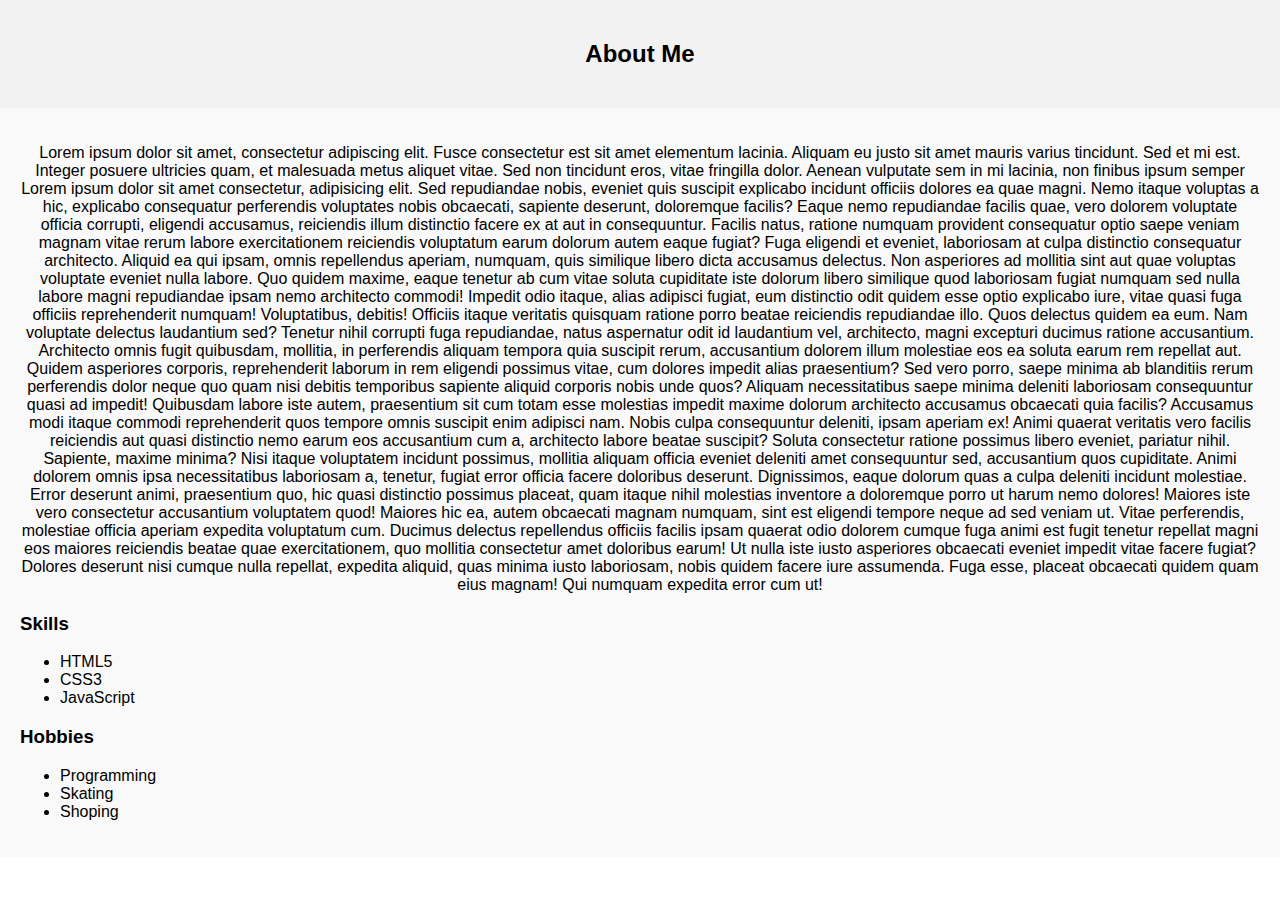
==== about-me.html @ 436e1095 "commit" ====
<!DOCTYPE html>
<html lang="en">
<head>
    <meta charset="UTF-8">
    <meta name="viewport" content="width=device-width, initial-scale=1.0">
    <title>About-Me</title>
    <link rel="stylesheet" href="styles2.css">
</head>
<body>
  <header>
    <h2>About Me</h2>
  </header>
  <section id="about">
    <p>Lorem ipsum dolor sit amet, consectetur adipiscing elit. Fusce consectetur est sit amet elementum lacinia. Aliquam eu justo sit amet mauris varius tincidunt. Sed et mi est. Integer posuere ultricies quam, et malesuada metus aliquet vitae. Sed non tincidunt eros, vitae fringilla dolor. Aenean vulputate sem in mi lacinia, non finibus ipsum semper Lorem ipsum dolor sit amet consectetur, adipisicing elit. Sed repudiandae nobis, eveniet quis suscipit explicabo incidunt officiis dolores ea quae magni. Nemo itaque voluptas a hic, explicabo consequatur perferendis voluptates nobis obcaecati, sapiente deserunt, doloremque facilis? Eaque nemo repudiandae facilis quae, vero dolorem voluptate officia corrupti, eligendi accusamus, reiciendis illum distinctio facere ex at aut in consequuntur. Facilis natus, ratione numquam provident consequatur optio saepe veniam magnam vitae rerum labore exercitationem reiciendis voluptatum earum dolorum autem eaque fugiat? Fuga eligendi et eveniet, laboriosam at culpa distinctio consequatur architecto. Aliquid ea qui ipsam, omnis repellendus aperiam, numquam, quis similique libero dicta accusamus delectus. Non asperiores ad mollitia sint aut quae voluptas voluptate eveniet nulla labore. Quo quidem maxime, eaque tenetur ab cum vitae soluta cupiditate iste dolorum libero similique quod laboriosam fugiat numquam sed nulla labore magni repudiandae ipsam nemo architecto commodi! Impedit odio itaque, alias adipisci fugiat, eum distinctio odit quidem esse optio explicabo iure, vitae quasi fuga officiis reprehenderit numquam! Voluptatibus, debitis! Officiis itaque veritatis quisquam ratione porro beatae reiciendis repudiandae illo. Quos delectus quidem ea eum. Nam voluptate delectus laudantium sed? Tenetur nihil corrupti fuga repudiandae, natus aspernatur odit id laudantium vel, architecto, magni excepturi ducimus ratione accusantium. Architecto omnis fugit quibusdam, mollitia, in perferendis aliquam tempora quia suscipit rerum, accusantium dolorem illum molestiae eos ea soluta earum rem repellat aut. Quidem asperiores corporis, reprehenderit laborum in rem eligendi possimus vitae, cum dolores impedit alias praesentium? Sed vero porro, saepe minima ab blanditiis rerum perferendis dolor neque quo quam nisi debitis temporibus sapiente aliquid corporis nobis unde quos? Aliquam necessitatibus saepe minima deleniti laboriosam consequuntur quasi ad impedit! Quibusdam labore iste autem, praesentium sit cum totam esse molestias impedit maxime dolorum architecto accusamus obcaecati quia facilis? Accusamus modi itaque commodi reprehenderit quos tempore omnis suscipit enim adipisci nam. Nobis culpa consequuntur deleniti, ipsam aperiam ex! Animi quaerat veritatis vero facilis reiciendis aut quasi distinctio nemo earum eos accusantium cum a, architecto labore beatae suscipit? Soluta consectetur ratione possimus libero eveniet, pariatur nihil. Sapiente, maxime minima? Nisi itaque voluptatem incidunt possimus, mollitia aliquam officia eveniet deleniti amet consequuntur sed, accusantium quos cupiditate. Animi dolorem omnis ipsa necessitatibus laboriosam a, tenetur, fugiat error officia facere doloribus deserunt. Dignissimos, eaque dolorum quas a culpa deleniti incidunt molestiae. Error deserunt animi, praesentium quo, hic quasi distinctio possimus placeat, quam itaque nihil molestias inventore a doloremque porro ut harum nemo dolores! Maiores iste vero consectetur accusantium voluptatem quod! Maiores hic ea, autem obcaecati magnam numquam, sint est eligendi tempore neque ad sed veniam ut. Vitae perferendis, molestiae officia aperiam expedita voluptatum cum. Ducimus delectus repellendus officiis facilis ipsam quaerat odio dolorem cumque fuga animi est fugit tenetur repellat magni eos maiores reiciendis beatae quae exercitationem, quo mollitia consectetur amet doloribus earum! Ut nulla iste iusto asperiores obcaecati eveniet impedit vitae facere fugiat? Dolores deserunt nisi cumque nulla repellat, expedita aliquid, quas minima iusto laboriosam, nobis quidem facere iure assumenda. Fuga esse, placeat obcaecati quidem quam eius magnam! Qui numquam expedita error cum ut!</p>
    <h3>Skills</h3>
    <ul>
      <li>HTML5</li>
      <li>CSS3</li>
      <li>JavaScript</li>
    </ul>
    <h3>Hobbies</h3>
    <ul>
        <li>Programming</li>
        <li>Skating</li>
        <li>Shoping</li>
    </ul>
  </section>
</body>
</html>
---- styles2.css ----
body {
  font-family: Arial, sans-serif;
  margin: 0;
  padding: 0;
}

header {
  text-align: center;
  padding: 20px;
  background-color: #f2f2f2;
}

p{
    text-align: center;
}

section {
  padding: 20px;
  margin-bottom: 20px;
  background-color: #f9f9f9;
}
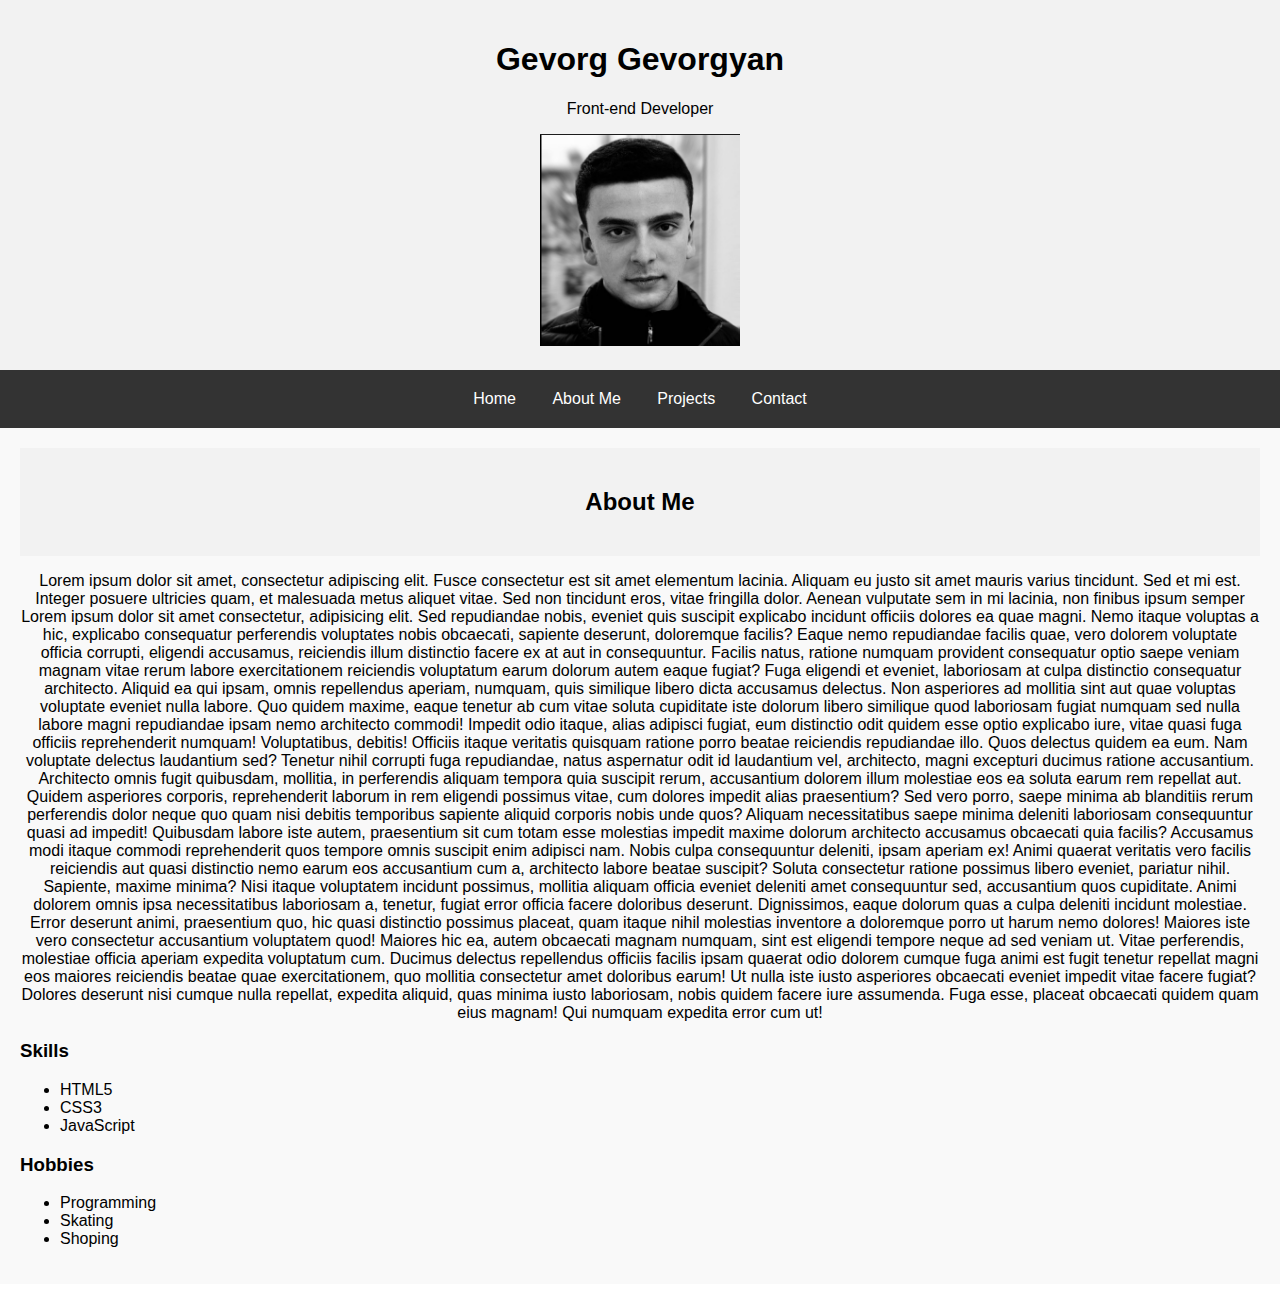
==== commit 844be20f: "commit1" ====
--- a/about-me.html
+++ b/about-me.html
@@ -1,29 +1,106 @@
 <!DOCTYPE html>
 <html lang="en">
-<head>
-    <meta charset="UTF-8">
-    <meta name="viewport" content="width=device-width, initial-scale=1.0">
+  <head>
+    <meta charset="UTF-8" />
+    <meta name="viewport" content="width=device-width, initial-scale=1.0" />
     <title>About-Me</title>
-    <link rel="stylesheet" href="styles2.css">
-</head>
-<body>
-  <header>
-    <h2>About Me</h2>
-  </header>
-  <section id="about">
-    <p>Lorem ipsum dolor sit amet, consectetur adipiscing elit. Fusce consectetur est sit amet elementum lacinia. Aliquam eu justo sit amet mauris varius tincidunt. Sed et mi est. Integer posuere ultricies quam, et malesuada metus aliquet vitae. Sed non tincidunt eros, vitae fringilla dolor. Aenean vulputate sem in mi lacinia, non finibus ipsum semper Lorem ipsum dolor sit amet consectetur, adipisicing elit. Sed repudiandae nobis, eveniet quis suscipit explicabo incidunt officiis dolores ea quae magni. Nemo itaque voluptas a hic, explicabo consequatur perferendis voluptates nobis obcaecati, sapiente deserunt, doloremque facilis? Eaque nemo repudiandae facilis quae, vero dolorem voluptate officia corrupti, eligendi accusamus, reiciendis illum distinctio facere ex at aut in consequuntur. Facilis natus, ratione numquam provident consequatur optio saepe veniam magnam vitae rerum labore exercitationem reiciendis voluptatum earum dolorum autem eaque fugiat? Fuga eligendi et eveniet, laboriosam at culpa distinctio consequatur architecto. Aliquid ea qui ipsam, omnis repellendus aperiam, numquam, quis similique libero dicta accusamus delectus. Non asperiores ad mollitia sint aut quae voluptas voluptate eveniet nulla labore. Quo quidem maxime, eaque tenetur ab cum vitae soluta cupiditate iste dolorum libero similique quod laboriosam fugiat numquam sed nulla labore magni repudiandae ipsam nemo architecto commodi! Impedit odio itaque, alias adipisci fugiat, eum distinctio odit quidem esse optio explicabo iure, vitae quasi fuga officiis reprehenderit numquam! Voluptatibus, debitis! Officiis itaque veritatis quisquam ratione porro beatae reiciendis repudiandae illo. Quos delectus quidem ea eum. Nam voluptate delectus laudantium sed? Tenetur nihil corrupti fuga repudiandae, natus aspernatur odit id laudantium vel, architecto, magni excepturi ducimus ratione accusantium. Architecto omnis fugit quibusdam, mollitia, in perferendis aliquam tempora quia suscipit rerum, accusantium dolorem illum molestiae eos ea soluta earum rem repellat aut. Quidem asperiores corporis, reprehenderit laborum in rem eligendi possimus vitae, cum dolores impedit alias praesentium? Sed vero porro, saepe minima ab blanditiis rerum perferendis dolor neque quo quam nisi debitis temporibus sapiente aliquid corporis nobis unde quos? Aliquam necessitatibus saepe minima deleniti laboriosam consequuntur quasi ad impedit! Quibusdam labore iste autem, praesentium sit cum totam esse molestias impedit maxime dolorum architecto accusamus obcaecati quia facilis? Accusamus modi itaque commodi reprehenderit quos tempore omnis suscipit enim adipisci nam. Nobis culpa consequuntur deleniti, ipsam aperiam ex! Animi quaerat veritatis vero facilis reiciendis aut quasi distinctio nemo earum eos accusantium cum a, architecto labore beatae suscipit? Soluta consectetur ratione possimus libero eveniet, pariatur nihil. Sapiente, maxime minima? Nisi itaque voluptatem incidunt possimus, mollitia aliquam officia eveniet deleniti amet consequuntur sed, accusantium quos cupiditate. Animi dolorem omnis ipsa necessitatibus laboriosam a, tenetur, fugiat error officia facere doloribus deserunt. Dignissimos, eaque dolorum quas a culpa deleniti incidunt molestiae. Error deserunt animi, praesentium quo, hic quasi distinctio possimus placeat, quam itaque nihil molestias inventore a doloremque porro ut harum nemo dolores! Maiores iste vero consectetur accusantium voluptatem quod! Maiores hic ea, autem obcaecati magnam numquam, sint est eligendi tempore neque ad sed veniam ut. Vitae perferendis, molestiae officia aperiam expedita voluptatum cum. Ducimus delectus repellendus officiis facilis ipsam quaerat odio dolorem cumque fuga animi est fugit tenetur repellat magni eos maiores reiciendis beatae quae exercitationem, quo mollitia consectetur amet doloribus earum! Ut nulla iste iusto asperiores obcaecati eveniet impedit vitae facere fugiat? Dolores deserunt nisi cumque nulla repellat, expedita aliquid, quas minima iusto laboriosam, nobis quidem facere iure assumenda. Fuga esse, placeat obcaecati quidem quam eius magnam! Qui numquam expedita error cum ut!</p>
-    <h3>Skills</h3>
-    <ul>
-      <li>HTML5</li>
-      <li>CSS3</li>
-      <li>JavaScript</li>
-    </ul>
-    <h3>Hobbies</h3>
-    <ul>
+    <link rel="stylesheet" href="styles2.css" />
+  </head>
+  <body>
+    <header>
+      <h1>Gevorg Gevorgyan</h1>
+      <p>Front-end Developer</p>
+      <img
+        src="./img/Screenshot from 2023-05-30 14-00-22.png"
+        alt="Profile Picture"
+        width="200"
+      />
+    </header>
+
+    <nav>
+      <a href="./index.html">Home</a>
+      <a href="./about-me.html">About Me</a>
+      <a href="./projects.html">Projects</a>
+      <a href="./contacts.html">Contact</a>
+    </nav>
+    <section id="about">
+      <header>
+        <h2>About Me</h2>
+      </header>
+      <p>
+        Lorem ipsum dolor sit amet, consectetur adipiscing elit. Fusce
+        consectetur est sit amet elementum lacinia. Aliquam eu justo sit amet
+        mauris varius tincidunt. Sed et mi est. Integer posuere ultricies quam,
+        et malesuada metus aliquet vitae. Sed non tincidunt eros, vitae
+        fringilla dolor. Aenean vulputate sem in mi lacinia, non finibus ipsum
+        semper Lorem ipsum dolor sit amet consectetur, adipisicing elit. Sed
+        repudiandae nobis, eveniet quis suscipit explicabo incidunt officiis
+        dolores ea quae magni. Nemo itaque voluptas a hic, explicabo consequatur
+        perferendis voluptates nobis obcaecati, sapiente deserunt, doloremque
+        facilis? Eaque nemo repudiandae facilis quae, vero dolorem voluptate
+        officia corrupti, eligendi accusamus, reiciendis illum distinctio facere
+        ex at aut in consequuntur. Facilis natus, ratione numquam provident
+        consequatur optio saepe veniam magnam vitae rerum labore exercitationem
+        reiciendis voluptatum earum dolorum autem eaque fugiat? Fuga eligendi et
+        eveniet, laboriosam at culpa distinctio consequatur architecto. Aliquid
+        ea qui ipsam, omnis repellendus aperiam, numquam, quis similique libero
+        dicta accusamus delectus. Non asperiores ad mollitia sint aut quae
+        voluptas voluptate eveniet nulla labore. Quo quidem maxime, eaque
+        tenetur ab cum vitae soluta cupiditate iste dolorum libero similique
+        quod laboriosam fugiat numquam sed nulla labore magni repudiandae ipsam
+        nemo architecto commodi! Impedit odio itaque, alias adipisci fugiat, eum
+        distinctio odit quidem esse optio explicabo iure, vitae quasi fuga
+        officiis reprehenderit numquam! Voluptatibus, debitis! Officiis itaque
+        veritatis quisquam ratione porro beatae reiciendis repudiandae illo.
+        Quos delectus quidem ea eum. Nam voluptate delectus laudantium sed?
+        Tenetur nihil corrupti fuga repudiandae, natus aspernatur odit id
+        laudantium vel, architecto, magni excepturi ducimus ratione accusantium.
+        Architecto omnis fugit quibusdam, mollitia, in perferendis aliquam
+        tempora quia suscipit rerum, accusantium dolorem illum molestiae eos ea
+        soluta earum rem repellat aut. Quidem asperiores corporis, reprehenderit
+        laborum in rem eligendi possimus vitae, cum dolores impedit alias
+        praesentium? Sed vero porro, saepe minima ab blanditiis rerum
+        perferendis dolor neque quo quam nisi debitis temporibus sapiente
+        aliquid corporis nobis unde quos? Aliquam necessitatibus saepe minima
+        deleniti laboriosam consequuntur quasi ad impedit! Quibusdam labore iste
+        autem, praesentium sit cum totam esse molestias impedit maxime dolorum
+        architecto accusamus obcaecati quia facilis? Accusamus modi itaque
+        commodi reprehenderit quos tempore omnis suscipit enim adipisci nam.
+        Nobis culpa consequuntur deleniti, ipsam aperiam ex! Animi quaerat
+        veritatis vero facilis reiciendis aut quasi distinctio nemo earum eos
+        accusantium cum a, architecto labore beatae suscipit? Soluta consectetur
+        ratione possimus libero eveniet, pariatur nihil. Sapiente, maxime
+        minima? Nisi itaque voluptatem incidunt possimus, mollitia aliquam
+        officia eveniet deleniti amet consequuntur sed, accusantium quos
+        cupiditate. Animi dolorem omnis ipsa necessitatibus laboriosam a,
+        tenetur, fugiat error officia facere doloribus deserunt. Dignissimos,
+        eaque dolorum quas a culpa deleniti incidunt molestiae. Error deserunt
+        animi, praesentium quo, hic quasi distinctio possimus placeat, quam
+        itaque nihil molestias inventore a doloremque porro ut harum nemo
+        dolores! Maiores iste vero consectetur accusantium voluptatem quod!
+        Maiores hic ea, autem obcaecati magnam numquam, sint est eligendi
+        tempore neque ad sed veniam ut. Vitae perferendis, molestiae officia
+        aperiam expedita voluptatum cum. Ducimus delectus repellendus officiis
+        facilis ipsam quaerat odio dolorem cumque fuga animi est fugit tenetur
+        repellat magni eos maiores reiciendis beatae quae exercitationem, quo
+        mollitia consectetur amet doloribus earum! Ut nulla iste iusto
+        asperiores obcaecati eveniet impedit vitae facere fugiat? Dolores
+        deserunt nisi cumque nulla repellat, expedita aliquid, quas minima iusto
+        laboriosam, nobis quidem facere iure assumenda. Fuga esse, placeat
+        obcaecati quidem quam eius magnam! Qui numquam expedita error cum ut!
+      </p>
+      <h3>Skills</h3>
+      <ul>
+        <li>HTML5</li>
+        <li>CSS3</li>
+        <li>JavaScript</li>
+      </ul>
+      <h3>Hobbies</h3>
+      <ul>
         <li>Programming</li>
         <li>Skating</li>
         <li>Shoping</li>
-    </ul>
-  </section>
-</body>
-</html>+      </ul>
+    </section>
+  </body>
+</html>
--- a/styles2.css
+++ b/styles2.css
@@ -10,8 +10,25 @@
   background-color: #f2f2f2;
 }
 
-p{
-    text-align: center;
+p {
+  text-align: center;
+}
+
+nav {
+  background-color: #333;
+  text-align: center;
+  padding: 20px;
+  overflow: hidden;
+}
+nav a{
+  color: white;
+  text-align: center;
+  padding: 14px 16px;
+  text-decoration: none;
+}
+
+nav a:hover {
+  background-color: #111;
 }
 
 section {
